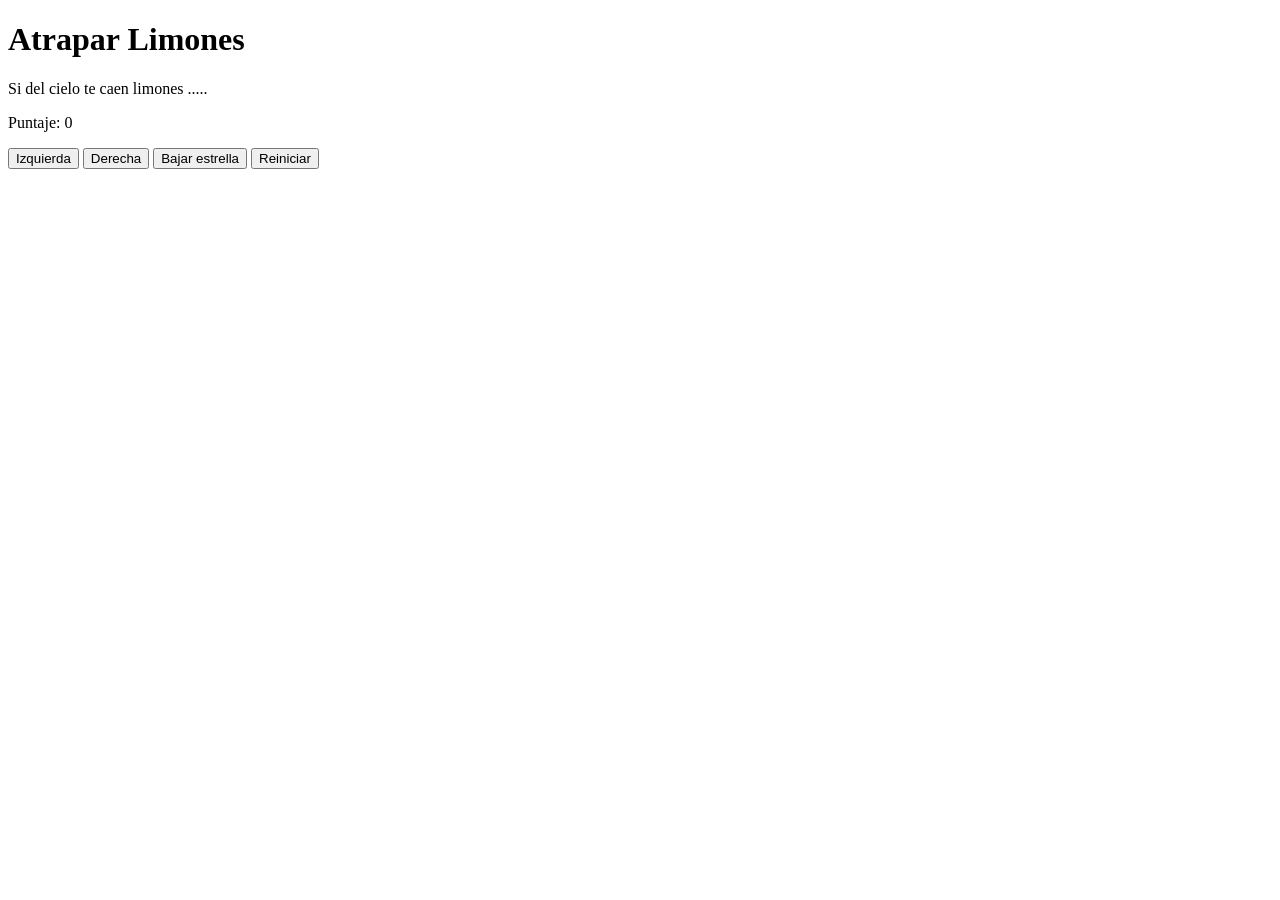
==== limones.html @ 4612c7c8 "agrega archivos base con hoja de estilos referenciada" ====
<!DOCTYPE html>
<html>
<head>
  <title>Caza Estrellas</title>
 
 
</head>
<body>
  <div class="contenedor">
    <h1>Atrapar Limones</h1>
    <p>Si del cielo te caen limones ..... </p>
    
    <div class="panel">
      <p>Puntaje: <span id="txtPuntaje">0</span></p>
    </div>
    <div class="botones">
      <button>Izquierda</button>
      <button>Derecha</button>
      <button>Bajar estrella</button>
      <button>Reiniciar</button>
    </div>
  </div>

</body>
</html>
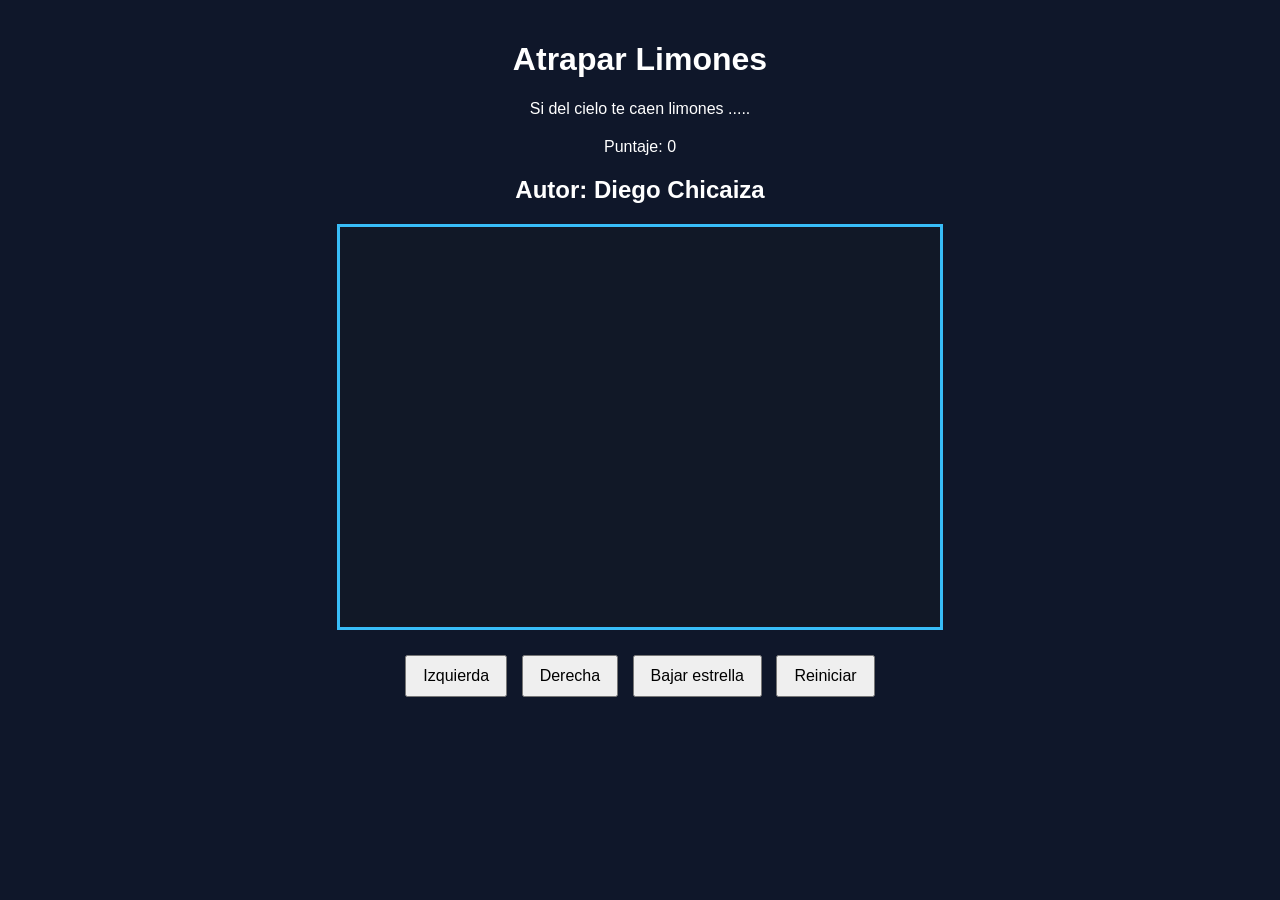
==== commit 198e28f9: "agregar canva" ====
--- a/limones.html
+++ b/limones.html
@@ -2,7 +2,7 @@
 <html>
 <head>
   <title>Caza Estrellas</title>
- 
+  <link rel="stylesheet" href="limones.css"/>
  
 </head>
 <body>
@@ -12,6 +12,8 @@
     
     <div class="panel">
       <p>Puntaje: <span id="txtPuntaje">0</span></p>
+      <h2>Autor: Diego Chicaiza</h2>
+      <canvas id="areaJuego" width="600" height="400"></canvas>
     </div>
     <div class="botones">
       <button>Izquierda</button>
@@ -20,6 +22,6 @@
       <button>Reiniciar</button>
     </div>
   </div>
-
+  <script src="limones.jss"></script>
 </body>
 </html>
--- a/limones.css
+++ b/limones.css
@@ -0,0 +1,31 @@
+body {
+  font-family: Arial, sans-serif;
+  background-color: #0f172a;
+  color: white;
+  text-align: center;
+  margin: 0;
+  padding: 20px;
+}
+
+.contenedor {
+  max-width: 800px;
+  margin: 0 auto;
+}
+
+canvas {
+  background-color: #111827;
+  border: 3px solid #38bdf8;
+  display: block;
+  margin: 20px auto;
+}
+
+.panel {
+  margin: 20px 0;
+}
+
+.botones button {
+  margin: 5px;
+  padding: 10px 16px;
+  font-size: 16px;
+  cursor: pointer;
+}
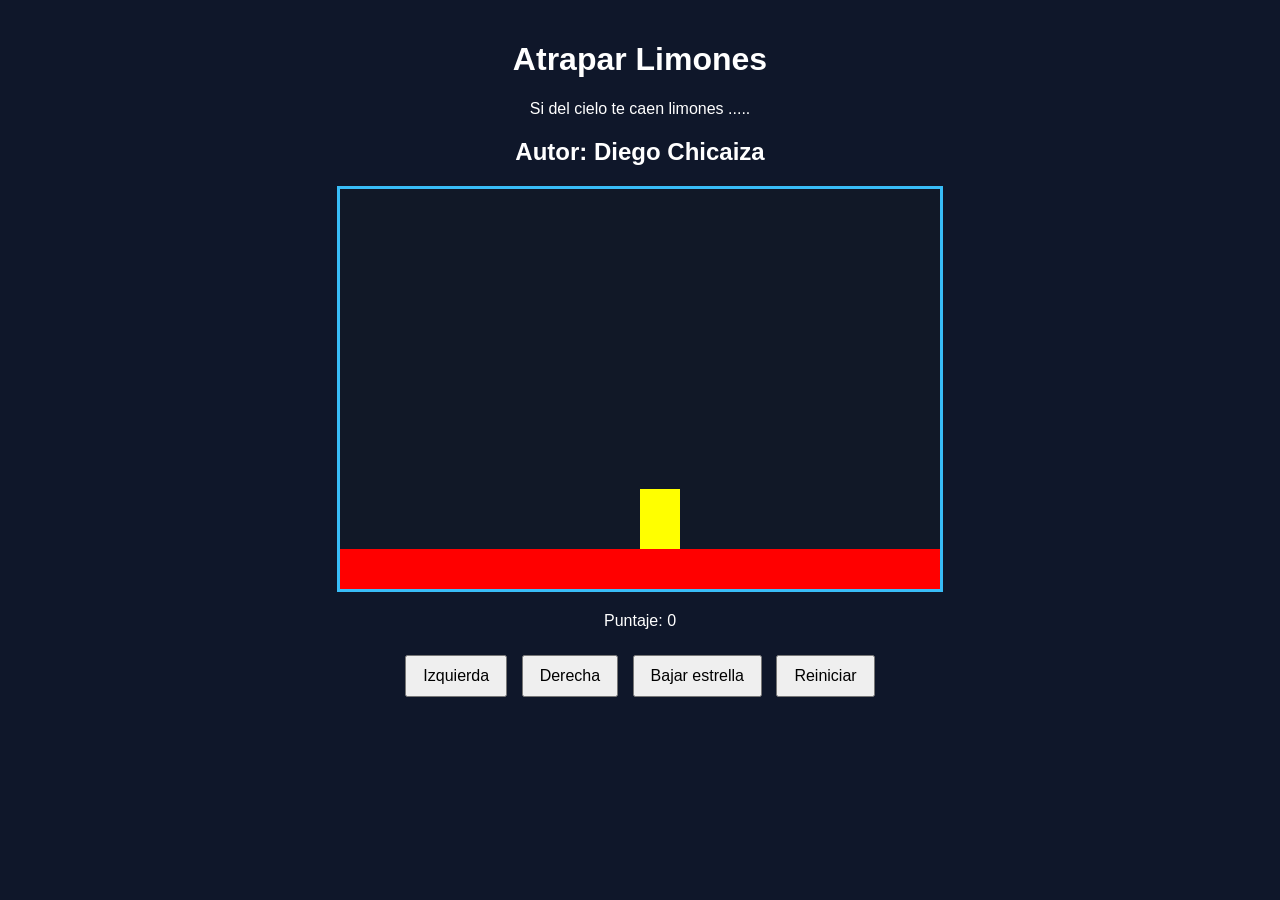
==== commit a0d7f450: "agregar dibujarSuelo y dibujarPersonaje" ====
--- a/limones.html
+++ b/limones.html
@@ -5,15 +5,14 @@
   <link rel="stylesheet" href="limones.css"/>
  
 </head>
-<body>
+<body onload="iniciar()">
   <div class="contenedor">
     <h1>Atrapar Limones</h1>
     <p>Si del cielo te caen limones ..... </p>
-    
+    <h2>Autor: Diego Chicaiza</h2>
+    <canvas id="areaJuego" width="600" height="400"></canvas>
     <div class="panel">
       <p>Puntaje: <span id="txtPuntaje">0</span></p>
-      <h2>Autor: Diego Chicaiza</h2>
-      <canvas id="areaJuego" width="600" height="400"></canvas>
     </div>
     <div class="botones">
       <button>Izquierda</button>
@@ -22,6 +21,6 @@
       <button>Reiniciar</button>
     </div>
   </div>
-  <script src="limones.jss"></script>
+  <script src="limones.js"></script>
 </body>
 </html>
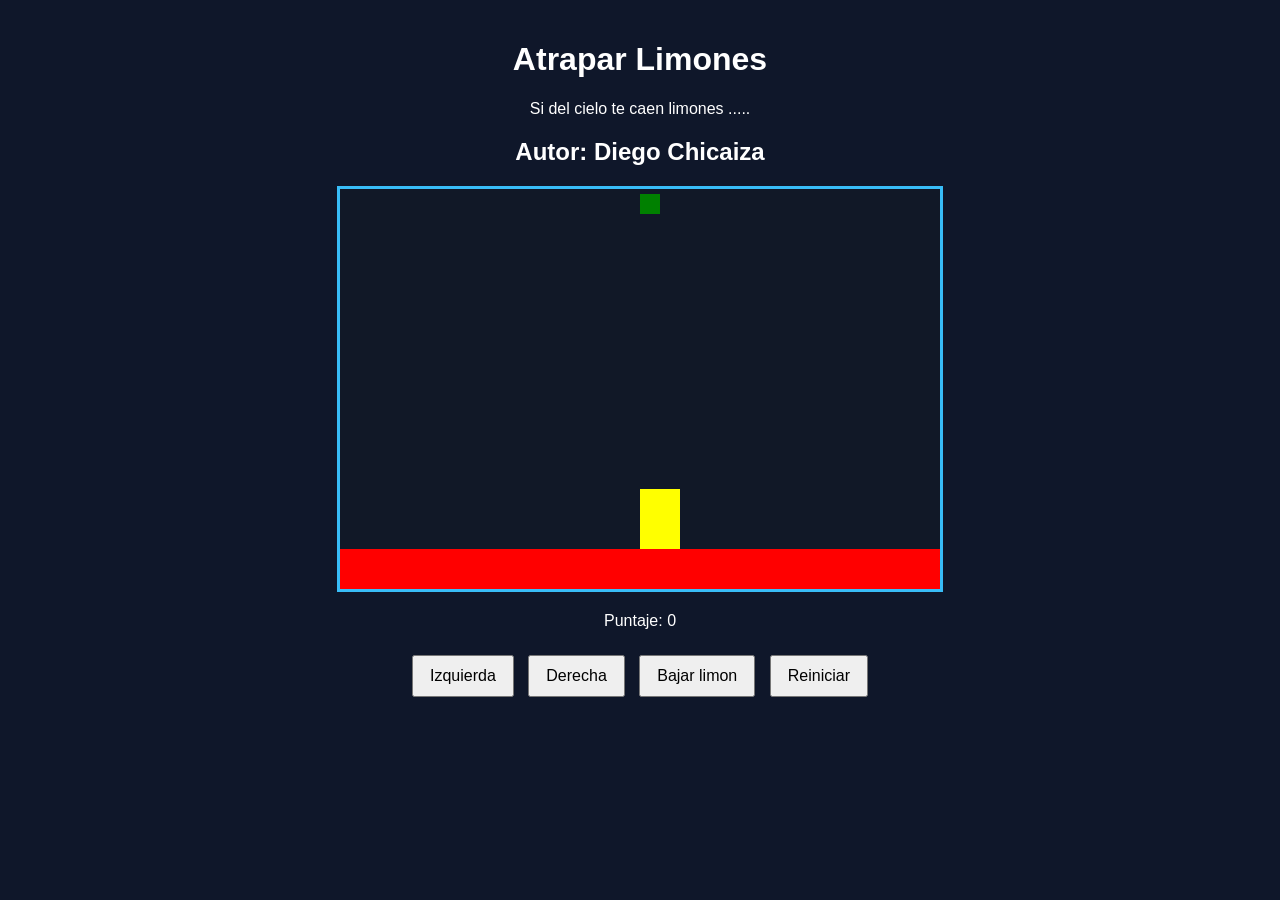
==== commit da0894e7: "agregar bajar limon" ====
--- a/limones.html
+++ b/limones.html
@@ -15,9 +15,9 @@
       <p>Puntaje: <span id="txtPuntaje">0</span></p>
     </div>
     <div class="botones">
-      <button>Izquierda</button>
-      <button>Derecha</button>
-      <button>Bajar estrella</button>
+      <button onclick="moverIzquierda()">Izquierda</button>
+      <button onclick="moverDerecha()">Derecha</button>
+      <button onclick="bajarLimon()">Bajar limon</button>
       <button>Reiniciar</button>
     </div>
   </div>
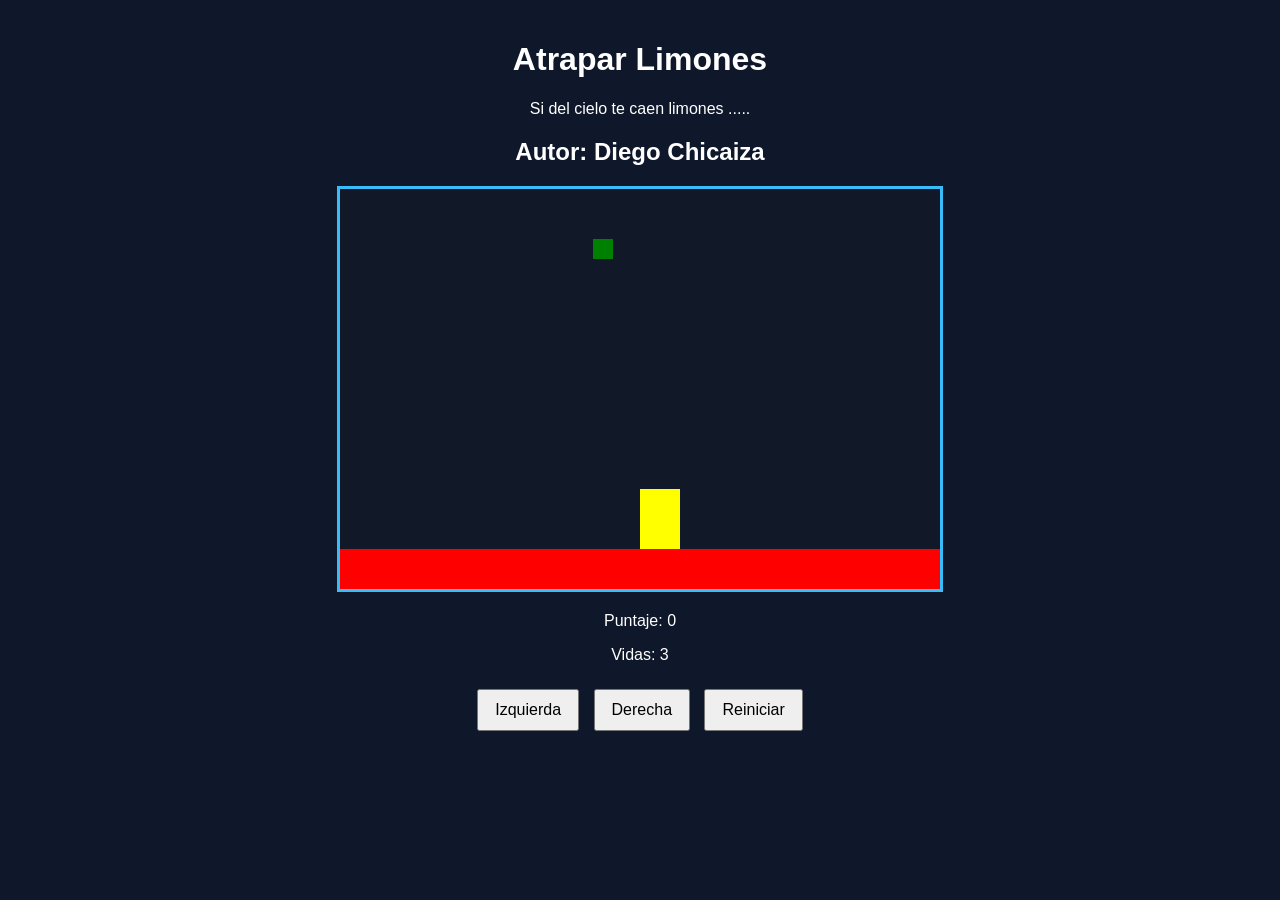
==== commit 9d1095d7: "feat: GAME OVER" ====
--- a/limones.html
+++ b/limones.html
@@ -3,7 +3,7 @@
 <head>
   <title>Caza Estrellas</title>
   <link rel="stylesheet" href="limones.css"/>
- 
+  
 </head>
 <body onload="iniciar()">
   <div class="contenedor">
@@ -13,14 +13,15 @@
     <canvas id="areaJuego" width="600" height="400"></canvas>
     <div class="panel">
       <p>Puntaje: <span id="txtPuntaje">0</span></p>
+      <p>Vidas: <span id="txtVidas">3</span></p>
     </div>
     <div class="botones">
       <button onclick="moverIzquierda()">Izquierda</button>
       <button onclick="moverDerecha()">Derecha</button>
-      <button onclick="bajarLimon()">Bajar limon</button>
       <button>Reiniciar</button>
     </div>
   </div>
   <script src="limones.js"></script>
+  <script src="utils.js"></script>
 </body>
 </html>
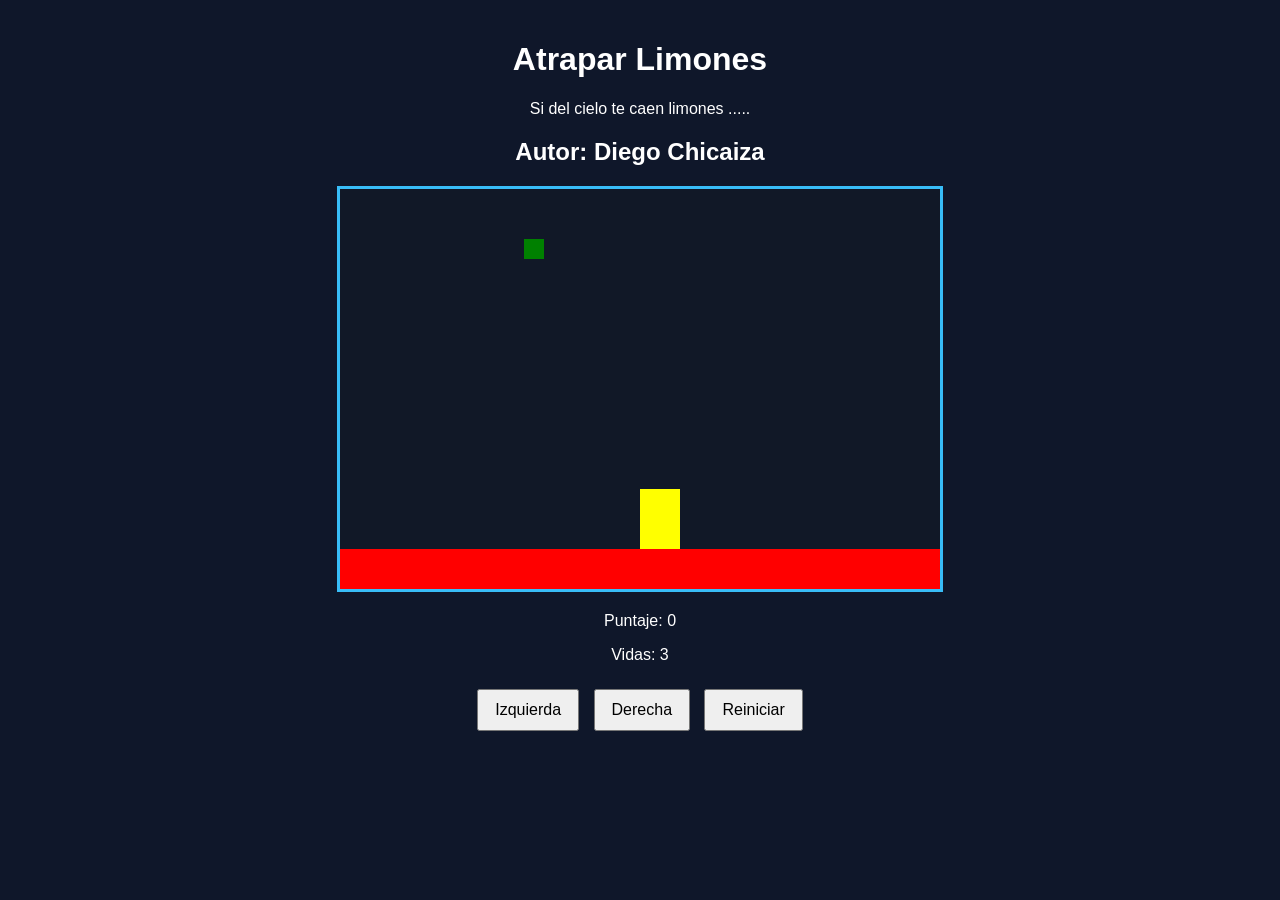
==== commit 4b5e793a: "feat: reboot" ====
--- a/limones.html
+++ b/limones.html
@@ -18,7 +18,7 @@
     <div class="botones">
       <button onclick="moverIzquierda()">Izquierda</button>
       <button onclick="moverDerecha()">Derecha</button>
-      <button>Reiniciar</button>
+      <button onclick="reiniciar()">Reiniciar</button>
     </div>
   </div>
   <script src="limones.js"></script>
